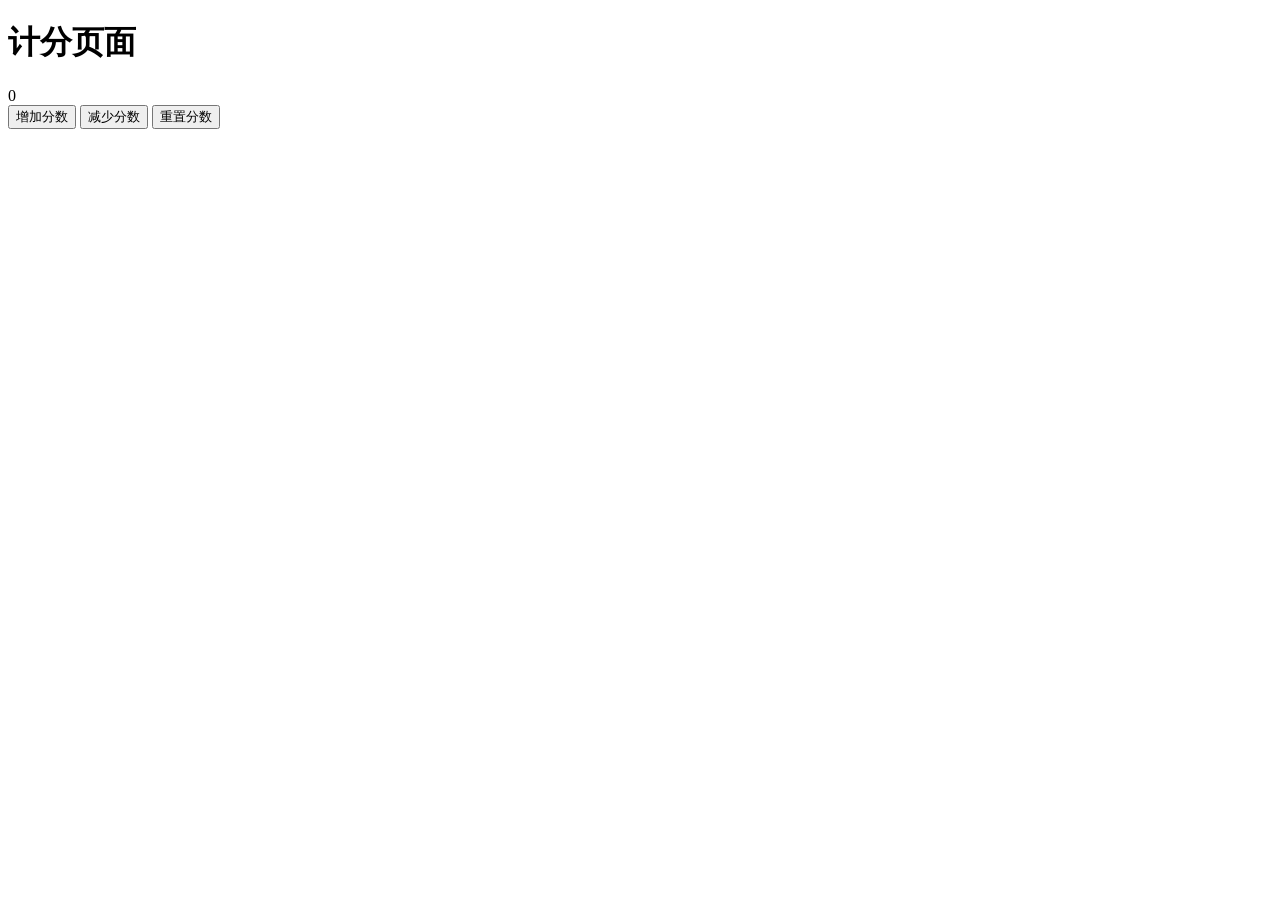
==== index.html @ 1f45c42a "Rename prototype.html to index.html" ====
<!DOCTYPE html>

<html lang="en">


<head>


    <meta charset="UTF-8">


    <meta name="viewport" content="width=device-width, initial-scale=1.0">


    <title>计分页面</title>


</head>


<body>


    <h1>计分页面</h1>


    <div id="score">0</div>


    <button id="increase">增加分数</button>


    <button id="decrease">减少分数</button>


    <button id="reset">重置分数</button>


</body>


</html>
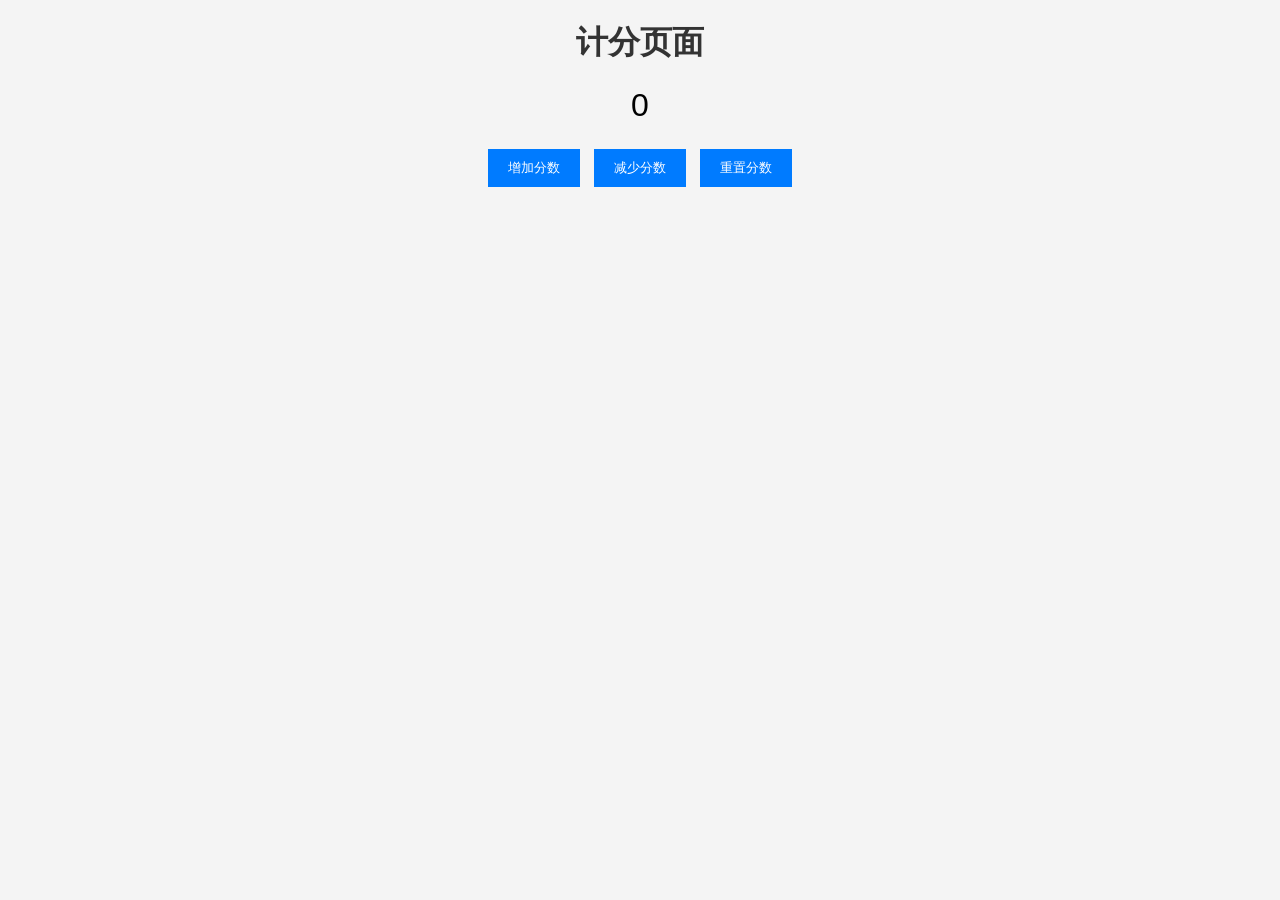
==== commit cf917ec7: "Update index.html, fix a bug." ====
--- a/index.html
+++ b/index.html
@@ -13,6 +13,9 @@
 
 
     <title>计分页面</title>
+
+    
+    <link rel="stylesheet" href="style.css">
 
 
 </head>
@@ -35,6 +38,9 @@
 
     <button id="reset">重置分数</button>
 
+    
+    <script src="script.js"></script>
+
 
 </body>
 
--- a/style.css
+++ b/style.css
@@ -0,0 +1,81 @@
+body {
+
+    font-family: Arial, sans-serif;
+
+
+    text-align: center;
+
+
+    background-color: #f4f4f4;
+
+
+}
+
+
+h1 {
+
+
+    color: #333;
+
+
+}
+
+
+#score {
+
+
+    font-size: 2em;
+
+
+    margin: 20px 0;
+
+
+}
+
+
+button {
+
+
+    padding: 10px 20px;
+
+
+    margin: 5px;
+
+
+    border: none;
+
+
+    background-color: #007BFF;
+
+
+    color: white;
+
+
+    cursor: pointer;
+
+
+}
+
+
+button:hover {
+
+
+    background-color: #0056b3;
+
+
+}
+
+
+input {
+
+
+    padding: 10px;
+
+
+    margin: 10px 0;
+
+
+    font-size: 1em;
+
+
+}
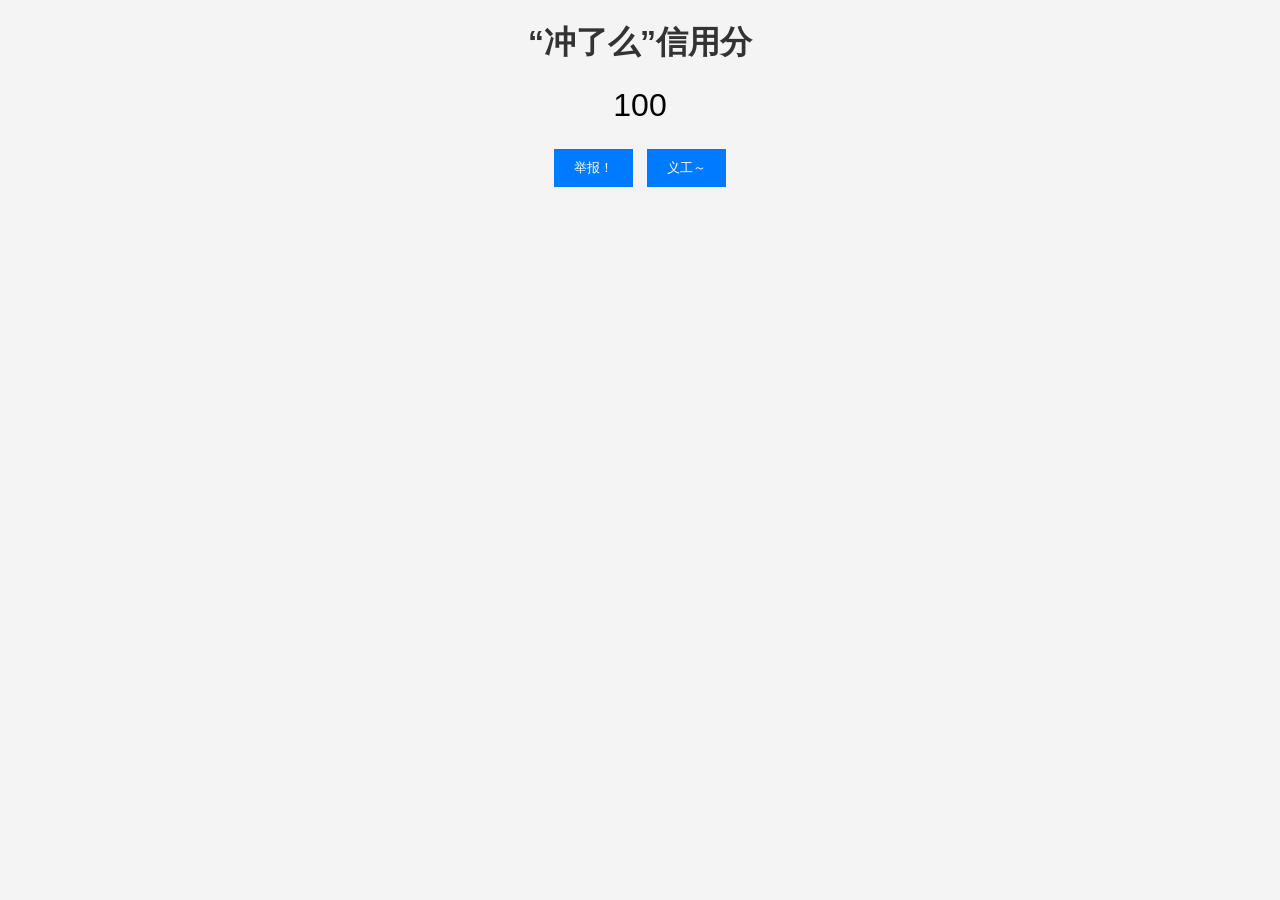
==== commit 0d24fb52: "改变按键和文字。" ====
--- a/index.html
+++ b/index.html
@@ -24,19 +24,19 @@
 <body>
 
 
-    <h1>计分页面</h1>
+    <h1>“冲了么”信用分</h1>
 
 
-    <div id="score">0</div>
+    <div id="score">100</div>
 
 
-    <button id="increase">增加分数</button>
+    <!-- <button id="increase">增加分数</button> -->
 
 
-    <button id="decrease">减少分数</button>
+    <button id="decrease">举报！</button>
 
 
-    <button id="reset">重置分数</button>
+    <button id="reset">义工～</button>
 
     
     <script src="script.js"></script>
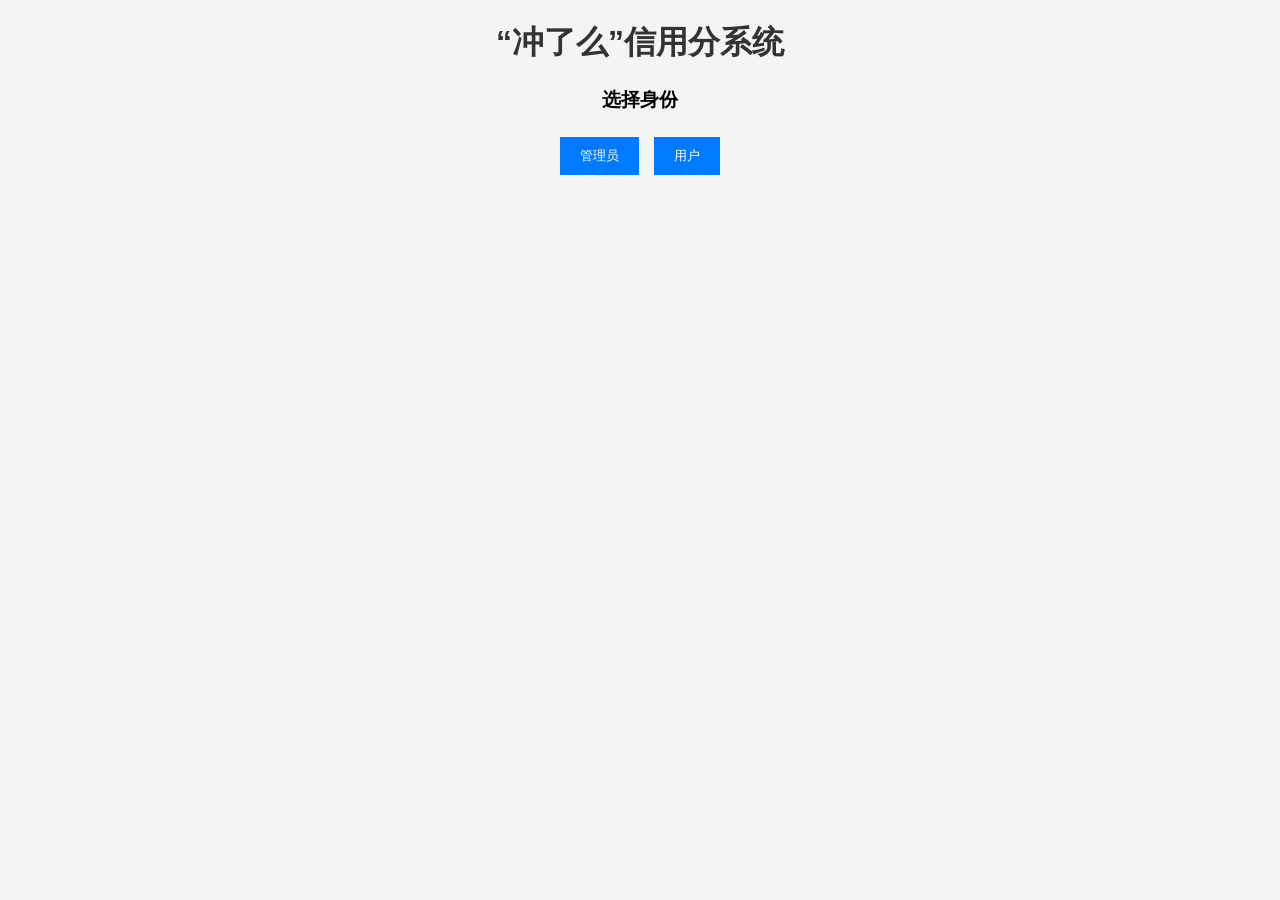
==== commit 2170b10f: "完成基本逻辑。" ====
--- a/index.html
+++ b/index.html
@@ -2,47 +2,49 @@
 
 <html lang="en">
 
-
 <head>
-
-
     <meta charset="UTF-8">
-
-
     <meta name="viewport" content="width=device-width, initial-scale=1.0">
-
-
-    <title>计分页面</title>
-
-    
+    <title>冲了么</title>
     <link rel="stylesheet" href="style.css">
-
-
 </head>
 
+<body>
+    <h1>“冲了么”信用分系统</h1>
 
-<body>
+    <div id="pageLogin" class="page" style="display: block">
+        <h3>选择身份</h3>
+        <button id="manager">管理员</button>
+        <button id="user">用户</button>
+    </div>
 
+    <div id="pageUsername" class="page" style="display: none">
+        <h3>选择用户名</h3>
+        <select id="usernames">
+            <option value="user1">张三</option>
+            <option value="user2">李四</option>
+            <option value="user3">王五</option>
+        </select>
+        <button id="usernameConfirm">确认</button>
+        <button id="usernameReturn">返回</button>
+    </div>
 
-    <h1>“冲了么”信用分</h1>
+    <div id="pageManager" class="page" style="display: none">
+        <div id="managerScore">100</div>
+        <!-- <button id="enquire">查询</button> -->
+        <button id="decrease">举报！</button>
+        <button id="reset">义工～</button>
+        <button id="managerReturn">返回</button>
+    </div>
 
+    <div id="pageUser" class="page" style="display: none">
+        <div id="userScore">100</div>
+        <!-- <button id="enquire">查询</button> -->
+        <button id="userReturn">返回</button>
+    </div>
 
-    <div id="score">100</div>
-
-
-    <!-- <button id="increase">增加分数</button> -->
-
-
-    <button id="decrease">举报！</button>
-
-
-    <button id="reset">义工～</button>
-
-    
     <script src="script.js"></script>
-
 
 </body>
 
-
 </html>
